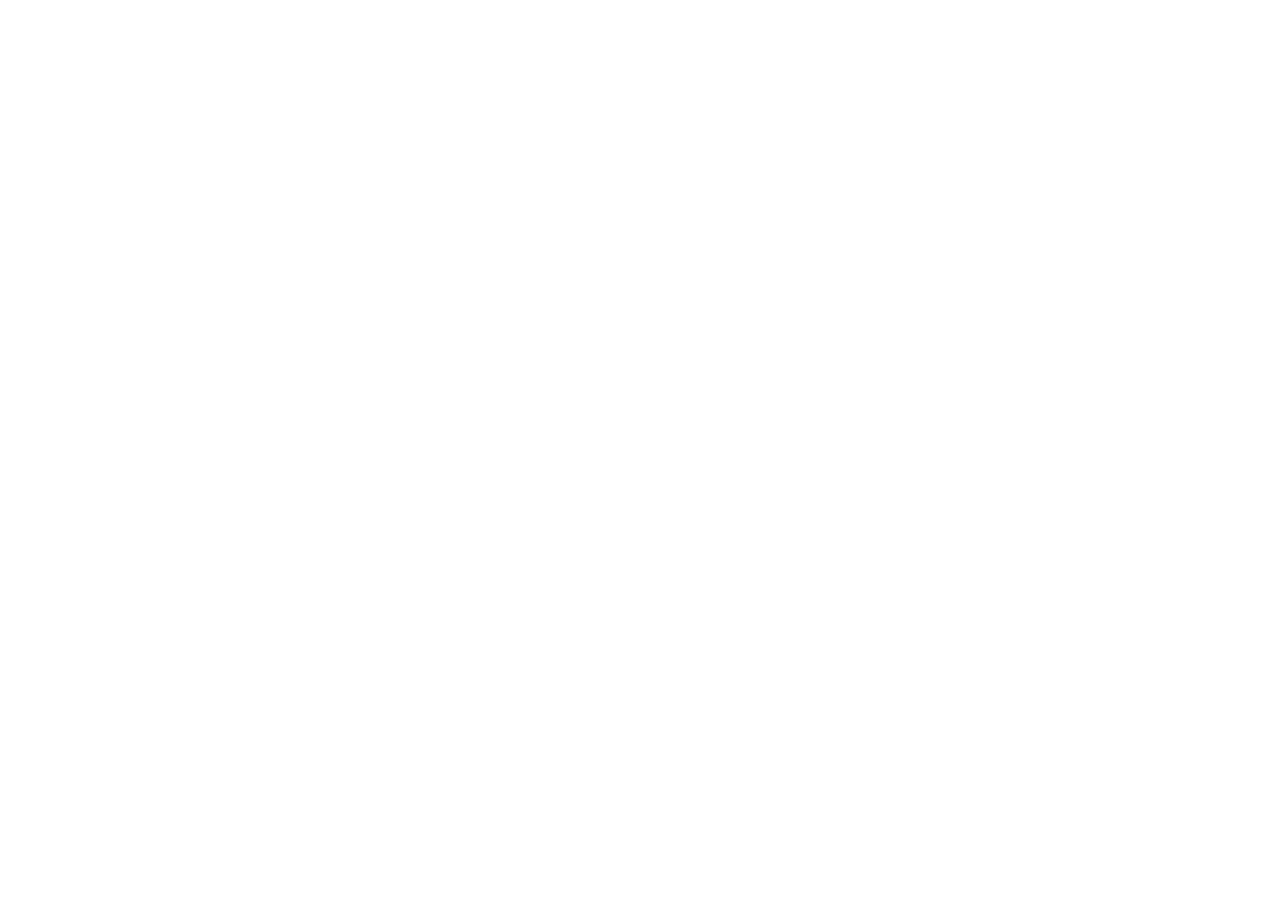
==== pop-up.html @ f39e098c "First Commit" ====
<!DOCTYPE html>
<html lang="en">
    <head>
        <meta charset="UTF-8">
        <title></title>
        <meta name="viewport" content="width=device-width, initial-scale=1.0">
        <link rel="stylesheet" href="https://cdn.jsdelivr.net/npm/bootstrap-icons@1.10.2/font/bootstrap-icons.css">
        <link href="https://cdn.jsdelivr.net/npm/bootstrap@5.2.3/dist/css/bootstrap.min.css" rel="stylesheet" integrity="sha384-rbsA2VBKQhggwzxH7pPCaAqO46MgnOM80zW1RWuH61DGLwZJEdK2Kadq2F9CUG65" crossorigin="anonymous">
        <link rel="stylesheet" href="style.css">
    </head>
    <body>
        <!-- PopUp -->
        <div class="container-notify" id="container-notify">
            <span class="close" id="close">X</span>
            <div class="notify">
                <img src="https://senhorfinancas.com/wp-content/uploads/2023/08/AdobeStock_610682644-scaled.jpeg" alt="">
                <div class="notify-body">
                    <h5>Saiba como transferir para uma opção mais vantajosa e come</h5>
                    <a href="#" class="btn btn-success my-1">Aceder Artigo</a>
                    <p class="text-center obs">Você permanecerá no mesmo site</p>
                </div>
            </div>
        </div>

        <script src="script.js"></script>
    </body>
</html>
---- style.css ----
*, *:after, *:before, ul, a{
    margin: 0;
    padding: 0;
    box-sizing: border-box;
    text-decoration: none !important;
    list-style: none;
}

.line-green{
    width: 100%;
    height: 3px;
    background-image: linear-gradient(to right, #15803D, #EDE7E7);
    margin: 20px 0;
}

.btn-success{
    background-color: #15803D !important;
}

.btn-success:hover{
    background-color: #3E643B !important;
}

.notify .obs{
    font-size: 10px;
}

.container-notify{
    position: fixed;
    bottom: 10px;
    left: -100%;
    width: 97%;
    max-width: 450px;
    transition: .8s;
    background-color: #fff;
    z-index: 99;
}

.notify{
    border-radius: 8px;
    box-shadow: rgba(0, 0, 0, 0.35) 0px 5px 15px;
    border: 1px solid #CBC9C9;
    display: flex;
    align-items: center;
    padding: 5px;
    max-height: 130px;
}

.notify img{
    width: 150px;
    height: 100px;
    border-radius: 5px;
    border: 1px solid #ECE8E8;
    margin: 0 7px;
}

.notify-body{
    text-align: center;
    padding: 10px 6px 0px 6px;
}

.notify-body h5{
    font-size: 14px;
    font-weight: normal;
    opacity: .7;
    margin-bottom: 10px;
    margin-top: 5px;
    display: -webkit-box;
    -webkit-line-clamp: 3; /* Número de linhas que deseja exibir */
    -webkit-box-orient: vertical;
    overflow: hidden;
    text-overflow: ellipsis;
}

.notify-body p{
    opacity: .7;
}

.notify-body .btn{
    font-size: 12px;
    padding: 3px;
    width: 100%;
}

.close{
    position: absolute;
    top: -20px;
    right: 0;
    font-size: 20px;
    width: 30px;
    height: 30px;
    border-radius: 50%;
    text-align: center;
    background-color: #fff;
    border: 1px solid #CBC9C9;
}

.close:hover{
    cursor: pointer;
}

/* Cards */
.card{
    width: 100% !important;
    margin-top: 10px;
    align-items: center;
}

.card .obs{
    font-size: 13px;
}

.card .btn{
    margin-top: -20px;
    min-width: 200px;
}

.card-img-top{
    max-width: 360px;
    border-radius: 5px;
    min-height: 100% !important;
}

.card-body{
    margin: 0 8px;
    padding: 5px 0;
}

.card-title{
    font-size: 25px;
    margin-bottom: 20px;
}

.card p{
    opacity: .7;
    display: -webkit-box;
    -webkit-line-clamp: 3; /* Número de linhas que deseja exibir */
    -webkit-box-orient: vertical;
    overflow: hidden;
    text-overflow: ellipsis;
}

.card .shields{
    margin: 15px 0;
}

.card span{
    background-color: #F0FDF4;
    color: #1B805F;
    padding: 5px 10px;
    margin: 0 5px;;
    border-radius: 5px;
}

.cards ul li{
    margin: 10px 0;
}

.cards ul li .arrow{
    border: 3px solid #E5E5E5;
    width: 30px;
    height: 30px;
    border-radius: 50%;
    font-size: 20px;
}

.cards ul li a{
    display: block;
    align-items: center;
    background-color: #15803D;
    border-radius: 10px;
    color: #fff;
    padding: 7px 15px;
    text-decoration: none;
}

.cards ul li a:hover{
    background-color: #3E643B !important;
}

.cards ul li a:hover{
    color: #fff;
}


@media (min-width: 880px){
    .container-notify{
        max-width: 430px;
    }

    .notify{
        max-height: 140px;
    }

    .notify-img{
        width: 200px;
        height: 200px;
    }
}

@media (max-width: 1200px){
    .card{
        align-items: center;
    }
}

@media (max-width: 360px){
    .notify{
        max-height: 120px;
    }

    .notify h5{
        font-size: 11px;
        margin-bottom: 5px;
        -webkit-line-clamp: 2; /* Número de linhas que deseja exibir */
    }

    .notify p{
        font-size: 8px;
    }

    .notify img{
        width: 35%;
        height: 90px;
        margin: 0;
    }

    .notify-body .btn{
        font-size: 9px;
        padding: 2px;
        max-width: 160px;
    }

    .notify-body{
        padding: 10px 5px 0 5px;
    }
}
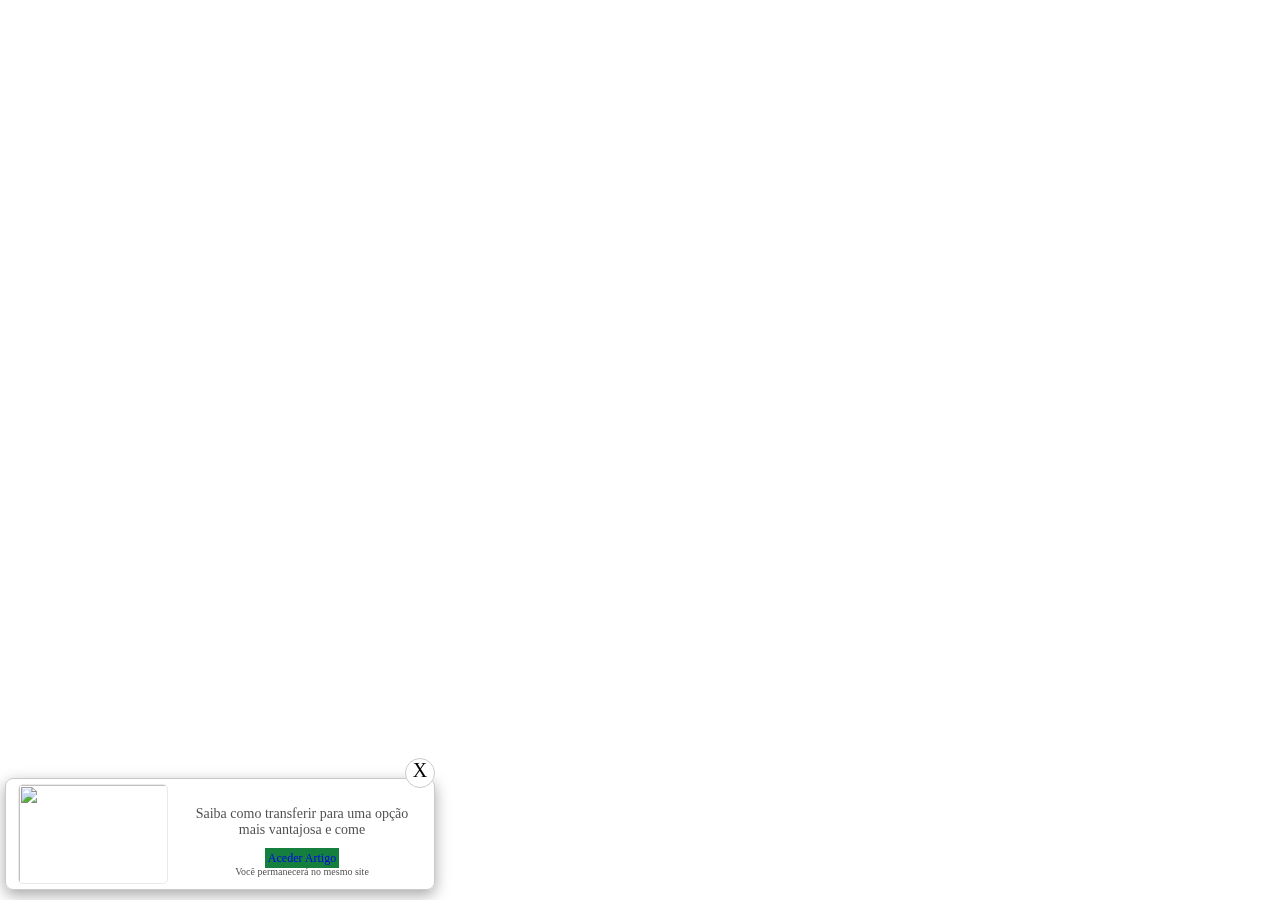
==== commit 58983cc3: "Add recommended.html file" ====
--- a/pop-up.html
+++ b/pop-up.html
@@ -9,6 +9,7 @@
         <link rel="stylesheet" href="style.css">
     </head>
     <body>
+        <div id="target-div"></div>
         <!-- PopUp -->
         <div class="container-notify" id="container-notify">
             <span class="close" id="close">X</span>
--- a/style.css
+++ b/style.css
@@ -1,3 +1,4 @@
+/* Reset */
 *, *:after, *:before, ul, a{
     margin: 0;
     padding: 0;
@@ -25,6 +26,7 @@
     font-size: 10px;
 }
 
+/* Notify */
 .container-notify{
     position: fixed;
     bottom: 10px;
@@ -100,6 +102,10 @@
 }
 
 /* Cards */
+.cards{
+    margin-bottom: 40px;
+}
+
 .card{
     width: 100% !important;
     margin-top: 10px;
@@ -134,7 +140,7 @@
 .card p{
     opacity: .7;
     display: -webkit-box;
-    -webkit-line-clamp: 3; /* Número de linhas que deseja exibir */
+    -webkit-line-clamp: 3; 
     -webkit-box-orient: vertical;
     overflow: hidden;
     text-overflow: ellipsis;
@@ -152,11 +158,16 @@
     border-radius: 5px;
 }
 
-.cards ul li{
+/* Recommended */
+.recommended{
+    margin-bottom: 40px;
+}
+
+.recommended ul li{
     margin: 10px 0;
 }
 
-.cards ul li .arrow{
+.recommended ul li .arrow{
     border: 3px solid #E5E5E5;
     width: 30px;
     height: 30px;
@@ -164,7 +175,7 @@
     font-size: 20px;
 }
 
-.cards ul li a{
+.recommended ul li a{
     display: block;
     align-items: center;
     background-color: #15803D;
@@ -174,15 +185,16 @@
     text-decoration: none;
 }
 
-.cards ul li a:hover{
+.recommended ul li a:hover{
     background-color: #3E643B !important;
 }
 
-.cards ul li a:hover{
+.recommended ul li a:hover{
     color: #fff;
 }
 
 
+/* Medias */
 @media (min-width: 880px){
     .container-notify{
         max-width: 430px;
@@ -212,7 +224,7 @@
     .notify h5{
         font-size: 11px;
         margin-bottom: 5px;
-        -webkit-line-clamp: 2; /* Número de linhas que deseja exibir */
+        -webkit-line-clamp: 2; 
     }
 
     .notify p{
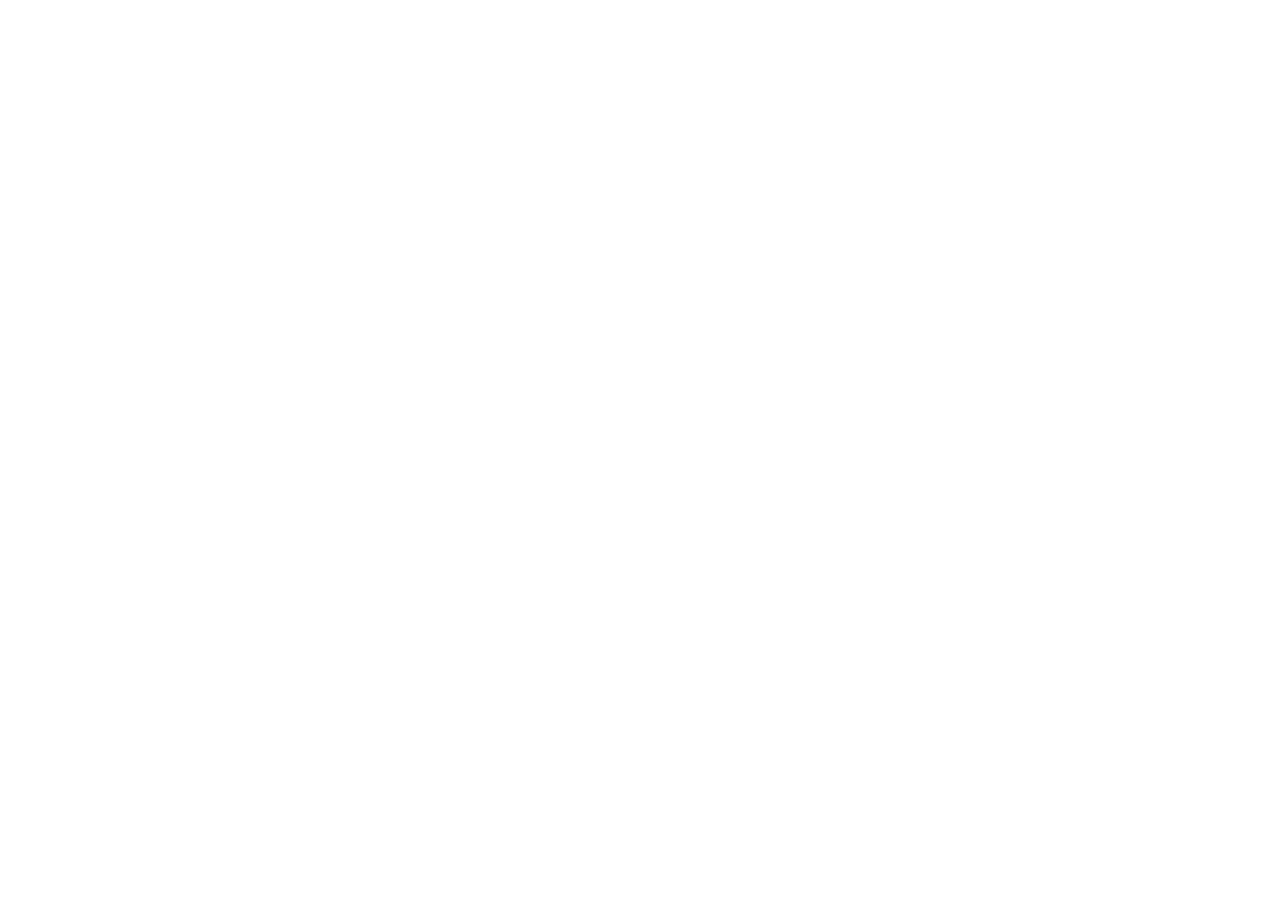
==== commit d0719f68: "Update script" ====
--- a/pop-up.html
+++ b/pop-up.html
@@ -9,7 +9,6 @@
         <link rel="stylesheet" href="style.css">
     </head>
     <body>
-        <div id="target-div"></div>
         <!-- PopUp -->
         <div class="container-notify" id="container-notify">
             <span class="close" id="close">X</span>
